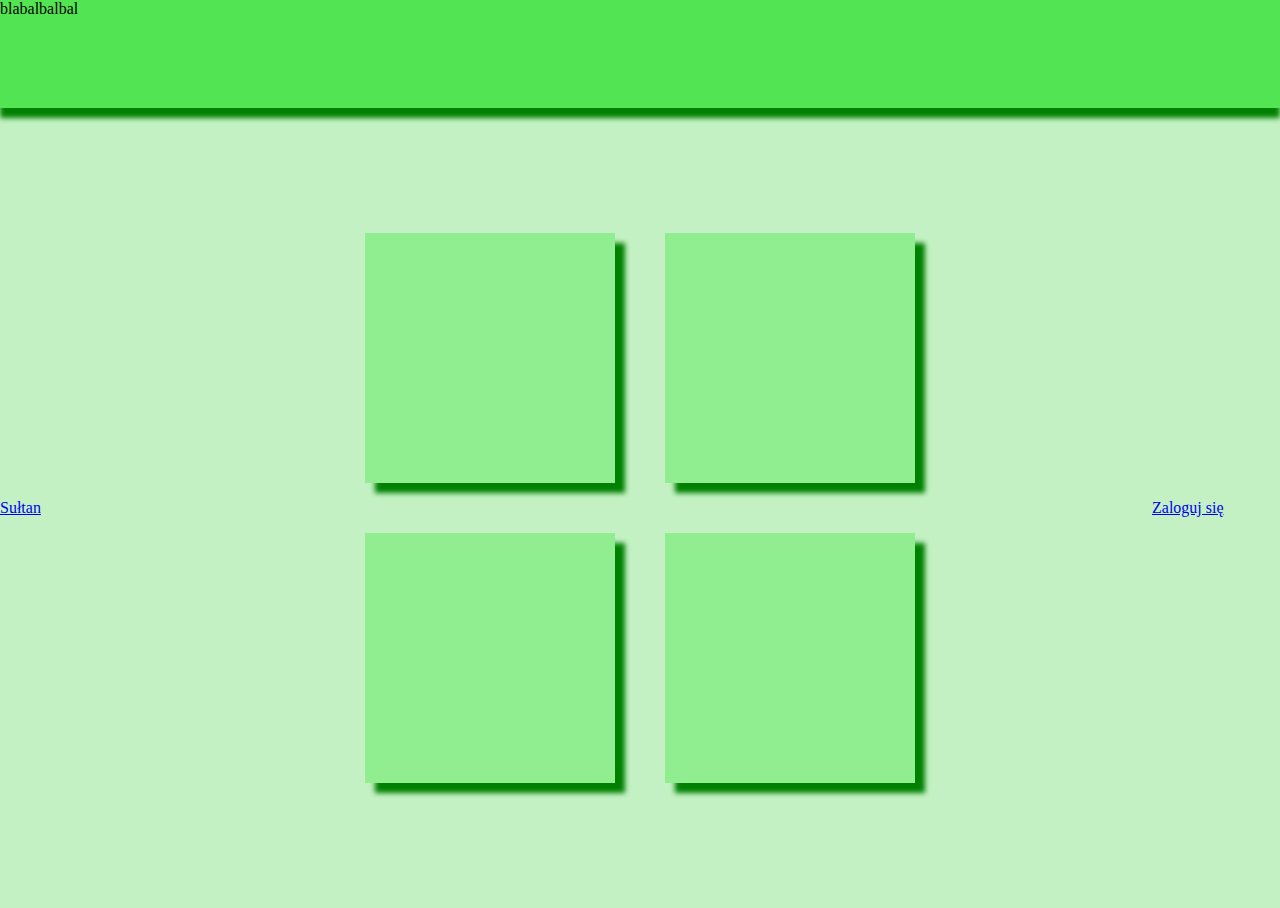
==== index.html @ 1fdb66a9 "Update index.html" ====
<!DOCTYPE html>
<html lang="en">
<head>
    <meta charset="UTF-8">
    <meta http-equiv="X-UA-Compatible" content="IE=edge">
    <meta name="viewport" content="width=device-width, initial-scale=1.0">
    <title>Wikipedia</title>
    <link rel="stylesheet" href="style1.css">
</head>

<body>
    <div class="header">
        blabalbalbal
    </div>
    <div class="main">
        <div class="left">
            <a href="sułtan.html">Sułtan</a>
        </div>
        <div class="center">
            <div class="artykul-container">
                <div class="artykul"></div>
                <div class="artykul"></div>
                <div class="artykul"></div>
                <div class="artykul"></div>
            </div>
        </div>
        <div class="right">
            <a href="/login.html">Zaloguj się</a>
            <script async src="https://pagead2.googlesyndication.com/pagead/js/adsbygoogle.js?client=ca-pub-5061545844345291"
     crossorigin="anonymous"></script>
        </div>
    </div>
</body>
</html>
---- style1.css ----
*{
    background-color: rgb(195, 241, 195);

}
body{
    margin: 0;
}
.header{
    background-color: rgb(83, 228, 83);
    min-height: 108px;
    box-shadow: 0 10px 5px green;
    position: relative;
    z-index: 0;
}
.left{
    float: left;
    width: 10%;
}
.center{
    float: left;
    width: 80%;
    display: flex;
    justify-content: center;
    align-items: center;
}

.main {
    height: 800px;
    display: flex;
    align-items: center;
}

.artykul-container {
    width: 600px;
    height: 600px;
    display: flex;
    justify-content: center;
    align-items: center;
    flex-wrap: wrap;
}

.artykul {
    width: 250px;
    height: 250px;
    margin: 25px;
    background-color: lightgreen;
    box-shadow: 10px 10px 5px green;
}

.right{
    float: left;
    width: 10%;
}
  
.artykul:hover{
    width: 270px;
    height: 270px;
    
}
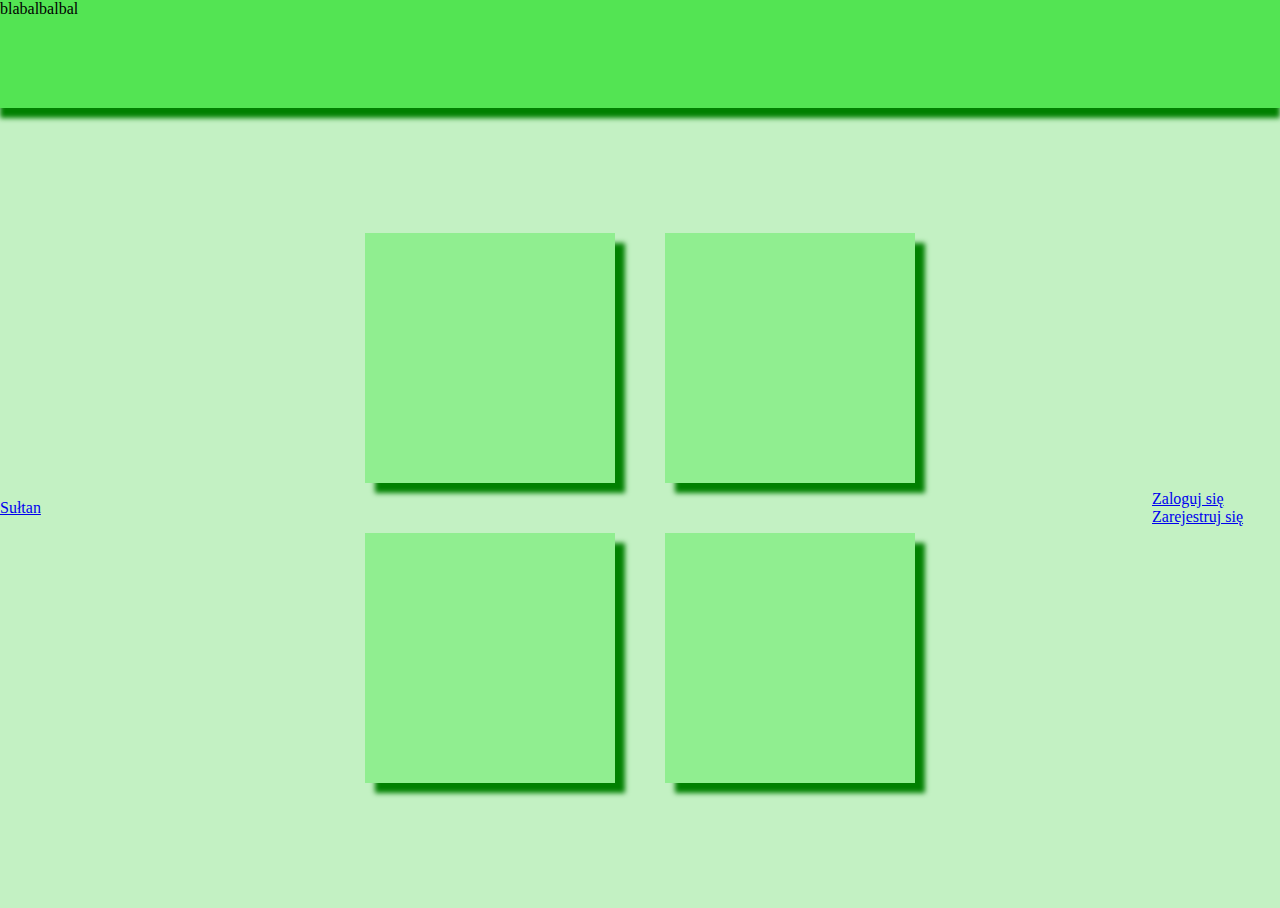
==== commit 07f03a7f: "Update index.html" ====
--- a/index.html
+++ b/index.html
@@ -26,6 +26,7 @@
         </div>
         <div class="right">
             <a href="/login.html">Zaloguj się</a>
+            <a href="/register.html">Zarejestruj się</a>
             <script async src="https://pagead2.googlesyndication.com/pagead/js/adsbygoogle.js?client=ca-pub-5061545844345291"
      crossorigin="anonymous"></script>
         </div>
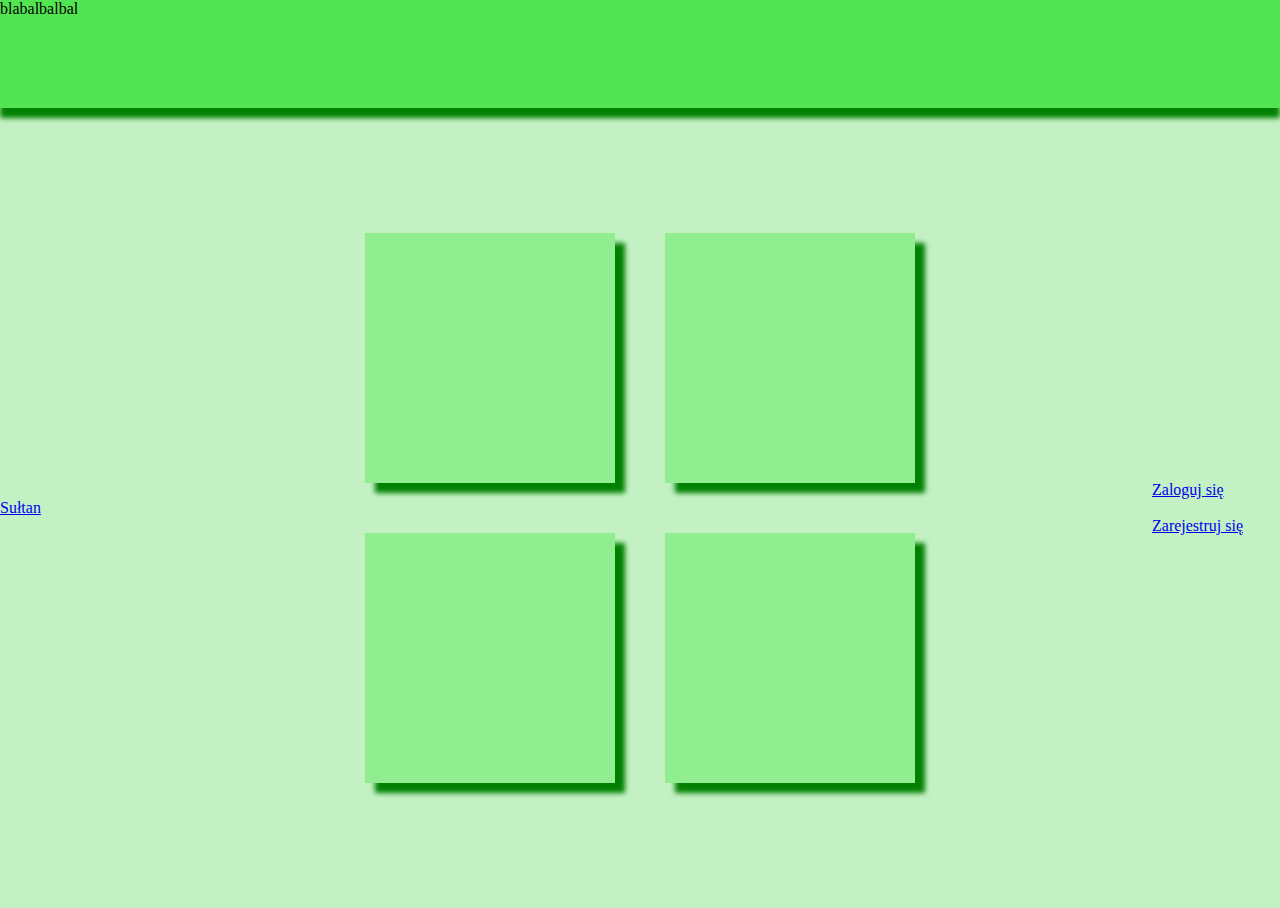
==== commit 025eac35: "Update index.html" ====
--- a/index.html
+++ b/index.html
@@ -25,7 +25,7 @@
             </div>
         </div>
         <div class="right">
-            <a href="/login.html">Zaloguj się</a>
+            <a href="/login.html">Zaloguj się</a><br><br>
             <a href="/register.html">Zarejestruj się</a>
             <script async src="https://pagead2.googlesyndication.com/pagead/js/adsbygoogle.js?client=ca-pub-5061545844345291"
      crossorigin="anonymous"></script>
